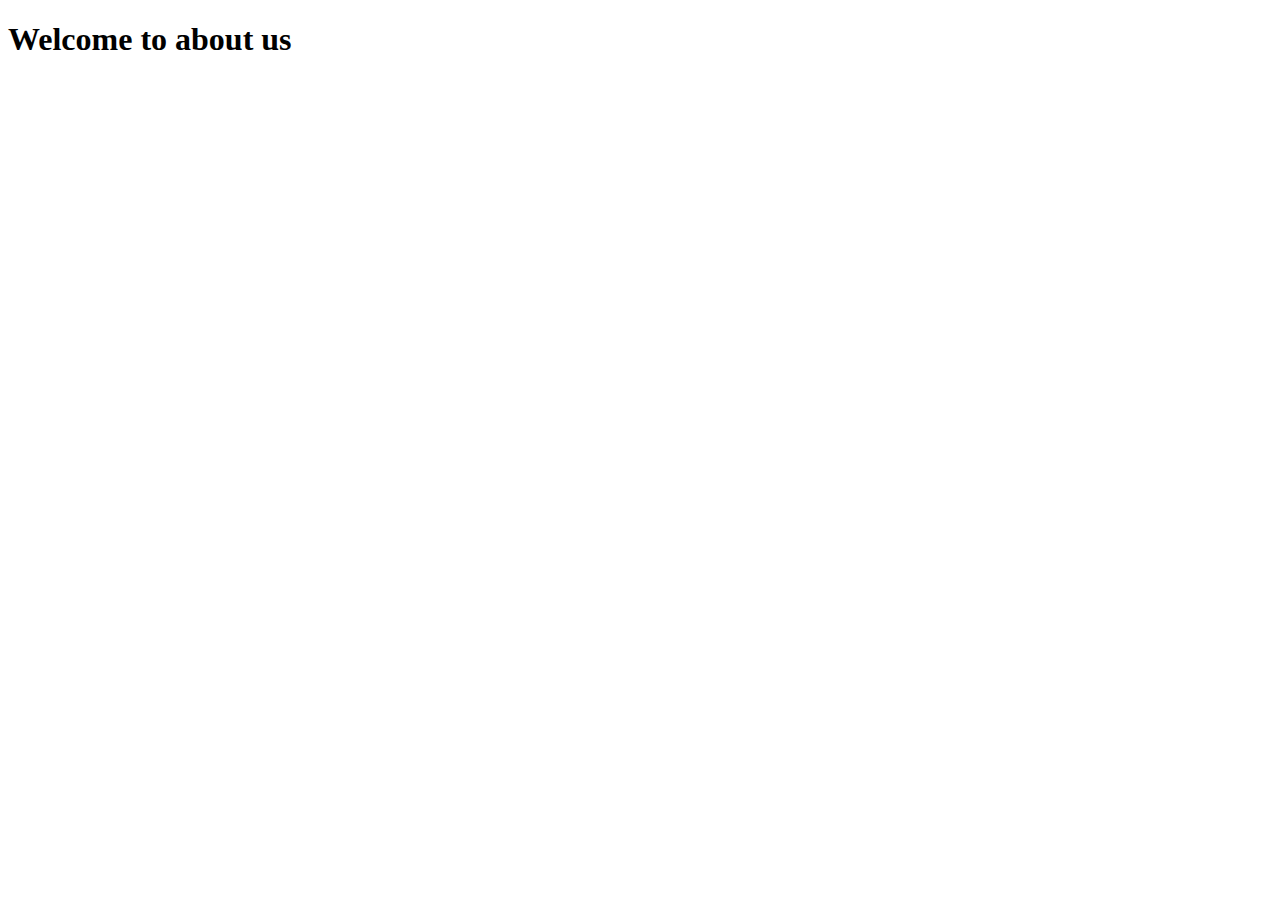
==== pages/about.html @ 641ed076 "initial commit" ====
<!DOCTYPE html>
<html lang="en">
<head>
    <meta charset="UTF-8">
    <meta name="viewport" content="width=device-width, initial-scale=1.0">
    <title>About us</title>
</head>
<body>
    <h1>Welcome to about us</h1>
</body>
</html>
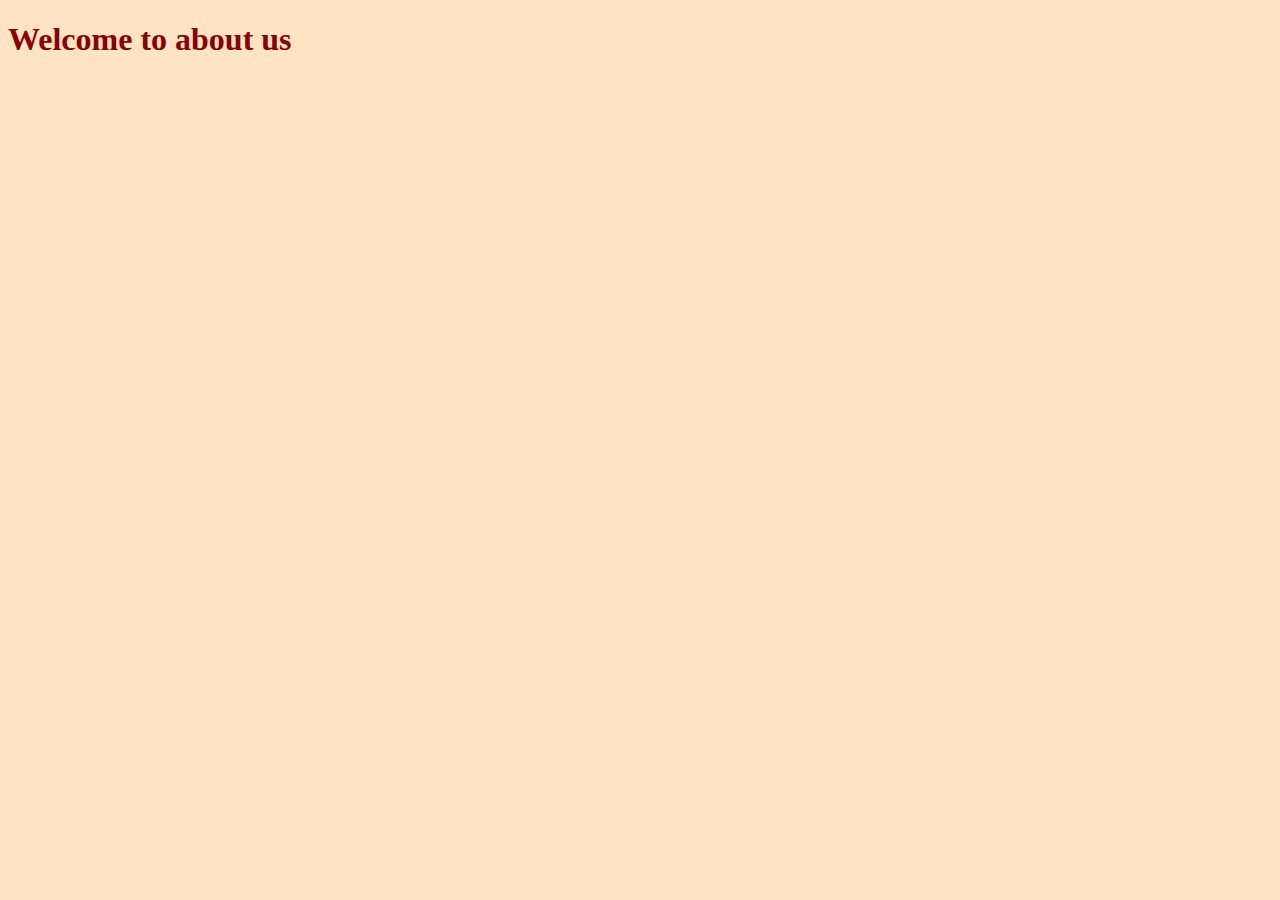
==== commit 7b01b715: "added style to project" ====
--- a/pages/about.html
+++ b/pages/about.html
@@ -3,9 +3,10 @@
 <head>
     <meta charset="UTF-8">
     <meta name="viewport" content="width=device-width, initial-scale=1.0">
+    <link rel="stylesheet" href="../styles/style.css">
     <title>About us</title>
 </head>
 <body>
-    <h1>Welcome to about us</h1>
+    <h1 class="title">Welcome to about us</h1>
 </body>
 </html>--- a/styles/style.css
+++ b/styles/style.css
@@ -0,0 +1,13 @@
+body {
+    background-color: bisque;
+}
+
+.title {
+    font-size: 2em;
+    color: darkred;
+}
+
+#homeTitle {
+    font-size: 3em;
+    color: darkblue;
+}